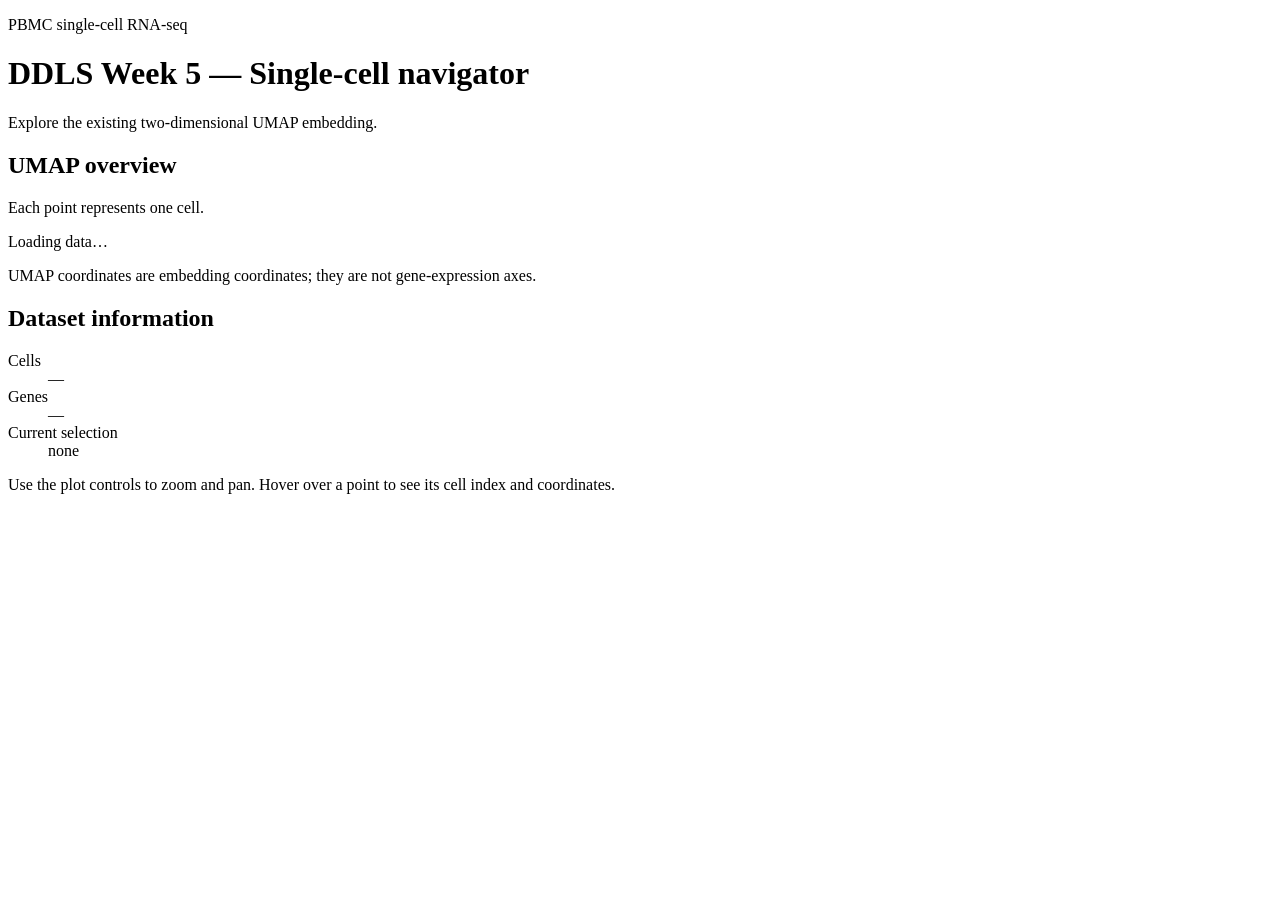
==== app/templates/index.html @ 6138a16d "Add initial UMAP visualization" ====
<!doctype html>
<html lang="en">
<head>
  <meta charset="utf-8">
  <meta name="viewport" content="width=device-width, initial-scale=1">
  <title>DDLS Week 5 — Single-cell navigator</title>
  <link rel="stylesheet" href="/static/styles.css">
  <script src="https://cdn.plot.ly/plotly-2.35.2.min.js"></script>
</head>
<body>
  <main class="page-shell">
    <header class="page-header">
      <p class="eyebrow">PBMC single-cell RNA-seq</p>
      <h1>DDLS Week 5 — Single-cell navigator</h1>
      <p class="subtitle">Explore the existing two-dimensional UMAP embedding.</p>
    </header>

    <section class="content-grid" aria-label="Dataset navigator">
      <article class="plot-card">
        <div class="section-heading">
          <div>
            <h2>UMAP overview</h2>
            <p class="muted">Each point represents one cell.</p>
          </div>
          <span id="loading-state" class="status">Loading data…</span>
        </div>
        <div id="error-state" class="error-message" role="alert" hidden></div>
        <div id="umap-plot" class="plot" aria-label="UMAP scatter plot"></div>
        <p class="caption">UMAP coordinates are embedding coordinates; they are not gene-expression axes.</p>
      </article>

      <aside class="info-card" aria-label="Dataset information">
        <h2>Dataset information</h2>
        <dl class="stats">
          <div><dt>Cells</dt><dd id="cell-count">—</dd></div>
          <div><dt>Genes</dt><dd id="gene-count">—</dd></div>
          <div><dt>Current selection</dt><dd id="selection">none</dd></div>
        </dl>
        <p class="muted small">Use the plot controls to zoom and pan. Hover over a point to see its cell index and coordinates.</p>
      </aside>
    </section>
  </main>
  <script src="/static/app.js"></script>
</body>
</html>
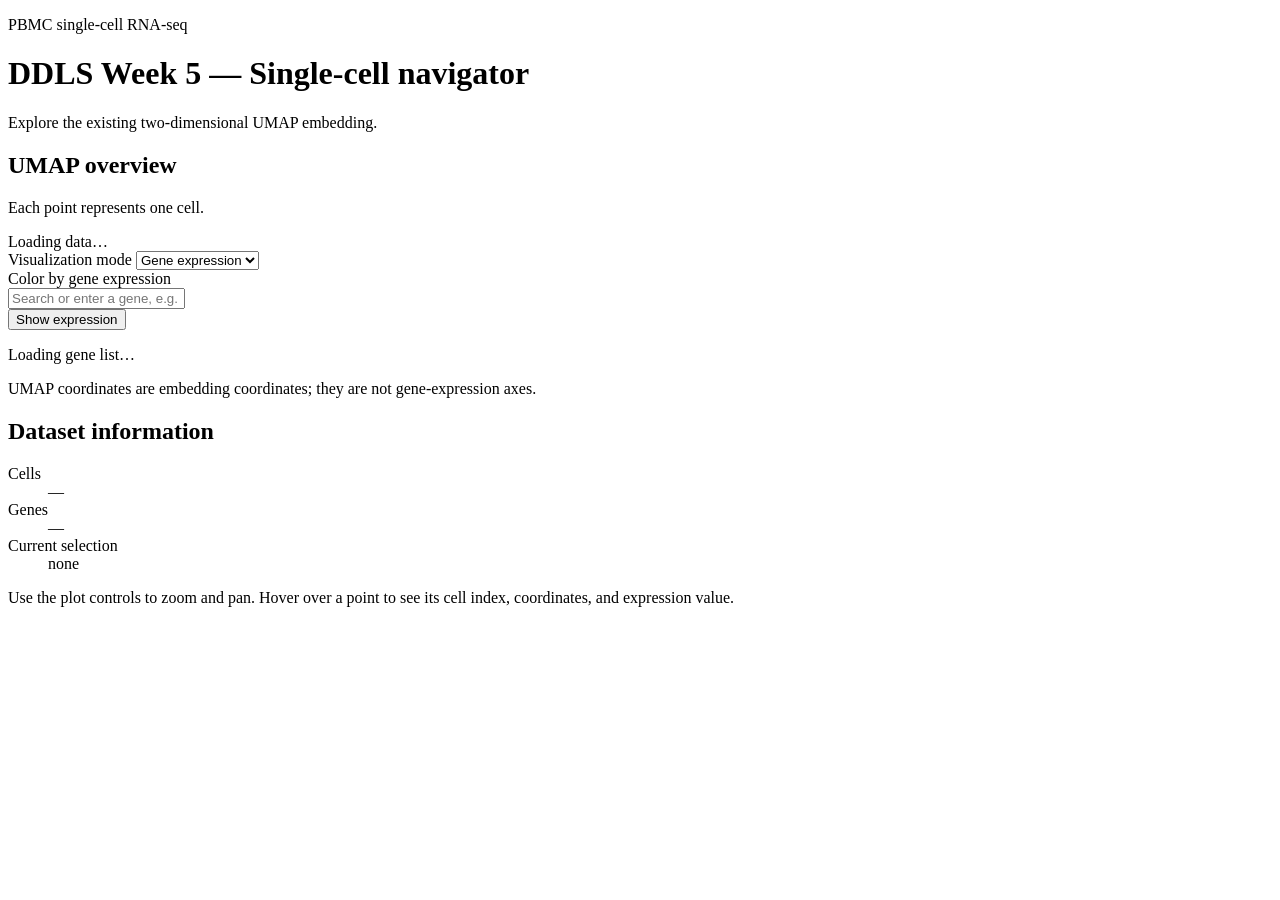
==== commit 74284733: "Add cluster 6 comparative analysis" ====
--- a/app/templates/index.html
+++ b/app/templates/index.html
@@ -19,14 +19,37 @@
       <article class="plot-card">
         <div class="section-heading">
           <div>
-            <h2>UMAP overview</h2>
+            <h2 id="plot-title">UMAP overview</h2>
             <p class="muted">Each point represents one cell.</p>
           </div>
           <span id="loading-state" class="status">Loading data…</span>
         </div>
+        <div class="mode-controls">
+          <label for="mode-select">Visualization mode</label>
+          <select id="mode-select">
+            <option value="gene">Gene expression</option>
+            <option value="cluster">Cluster</option>
+          </select>
+        </div>
+        <form id="gene-form" class="gene-form">
+          <label for="gene-input">Color by gene expression</label>
+          <div class="gene-controls">
+            <div class="gene-picker">
+              <input id="gene-input" name="gene" type="text" placeholder="Search or enter a gene, e.g. CD3D" autocomplete="off" spellcheck="false" role="combobox" aria-expanded="false" aria-controls="gene-suggestions">
+              <div id="gene-suggestions" class="gene-suggestions" role="listbox" hidden></div>
+            </div>
+            <button type="submit">Show expression</button>
+          </div>
+          <p id="gene-list-status" class="form-help">Loading gene list…</p>
+        </form>
         <div id="error-state" class="error-message" role="alert" hidden></div>
         <div id="umap-plot" class="plot" aria-label="UMAP scatter plot"></div>
         <p class="caption">UMAP coordinates are embedding coordinates; they are not gene-expression axes.</p>
+        <section id="cluster-controls" class="cluster-controls" hidden>
+          <label for="cluster-select">Cluster</label>
+          <select id="cluster-select" aria-label="Selected cluster"></select>
+          <p class="form-help">Cluster labels are dataset labels and do not imply biological identities.</p>
+        </section>
       </article>
 
       <aside class="info-card" aria-label="Dataset information">
@@ -36,8 +59,49 @@
           <div><dt>Genes</dt><dd id="gene-count">—</dd></div>
           <div><dt>Current selection</dt><dd id="selection">none</dd></div>
         </dl>
-        <p class="muted small">Use the plot controls to zoom and pan. Hover over a point to see its cell index and coordinates.</p>
+        <p class="muted small">Use the plot controls to zoom and pan. Hover over a point to see its cell index, coordinates, and expression value.</p>
+        <section id="cluster-summary" class="cluster-summary" hidden>
+          <h2>Selected cluster metrics</h2>
+          <dl class="stats">
+            <div><dt>Number of cells</dt><dd id="cluster-cell-count">—</dd></div>
+            <div><dt>Median genes/cell</dt><dd id="cluster-median-genes">—</dd></div>
+            <div><dt>Median total counts/cell</dt><dd id="cluster-median-counts">—</dd></div>
+            <div><dt>Median mitochondrial %</dt><dd id="cluster-median-mito">—</dd></div>
+          </dl>
+        </section>
       </aside>
+    </section>
+    <section id="cluster-analysis" class="analysis-section" hidden>
+      <h2>Cluster 6 diagnostic view</h2>
+      <p class="analysis-warning">Cluster 6 contains only 13 cells. Marker enrichment should be interpreted together with per-cell consistency, neighboring clusters, and known cell-type signatures.</p>
+      <div id="cluster-analysis-overview" class="analysis-overview"></div>
+      <h3>Cluster 6 cells on UMAP</h3>
+      <div id="cluster-analysis-umap" class="plot"></div>
+      <h3>Per-cell QC</h3>
+      <div id="cluster-cells-table" class="table-wrap"></div>
+      <h3>Cluster 6 enriched genes</h3>
+      <p class="muted small">Positive candidates require mean expression greater than other cells. Statistics use log-normalized <code>adata.X</code>; log2 fold change is log2((mean cluster + 1e-9) / (mean other cells + 1e-9)).</p>
+      <div id="cluster-markers-table" class="table-wrap"></div>
+      <h3>Cluster 6 depleted genes</h3>
+      <div id="cluster-depleted-table" class="table-wrap"></div>
+      <h3>Marker consistency across cluster 6 cells</h3>
+      <div id="cluster-marker-heatmap" class="plot"></div>
+      <h3>Cluster-level comparison</h3>
+      <p class="muted small">Mean log-normalized expression across clusters; this is an expression overview, not differential expression. Program scores are simple means across available genes and are not classifiers.</p>
+      <div id="cluster-comparison-table" class="table-wrap"></div>
+      <div id="cluster-comparison-heatmap" class="plot"></div>
+      <h3>Per-cell expression programs</h3>
+      <div id="cluster-program-heatmap" class="plot"></div>
+      <h3>Per-cell comparison-gene expression</h3>
+      <div id="cluster-comparison-cell-heatmap" class="plot"></div>
+    </section>
+    <section id="qc-section" class="qc-section" hidden>
+      <h2>QC distributions</h2>
+      <div class="qc-grid">
+        <div id="qc-genes" class="qc-plot"></div>
+        <div id="qc-counts" class="qc-plot"></div>
+        <div id="qc-mito" class="qc-plot"></div>
+      </div>
     </section>
   </main>
   <script src="/static/app.js"></script>
